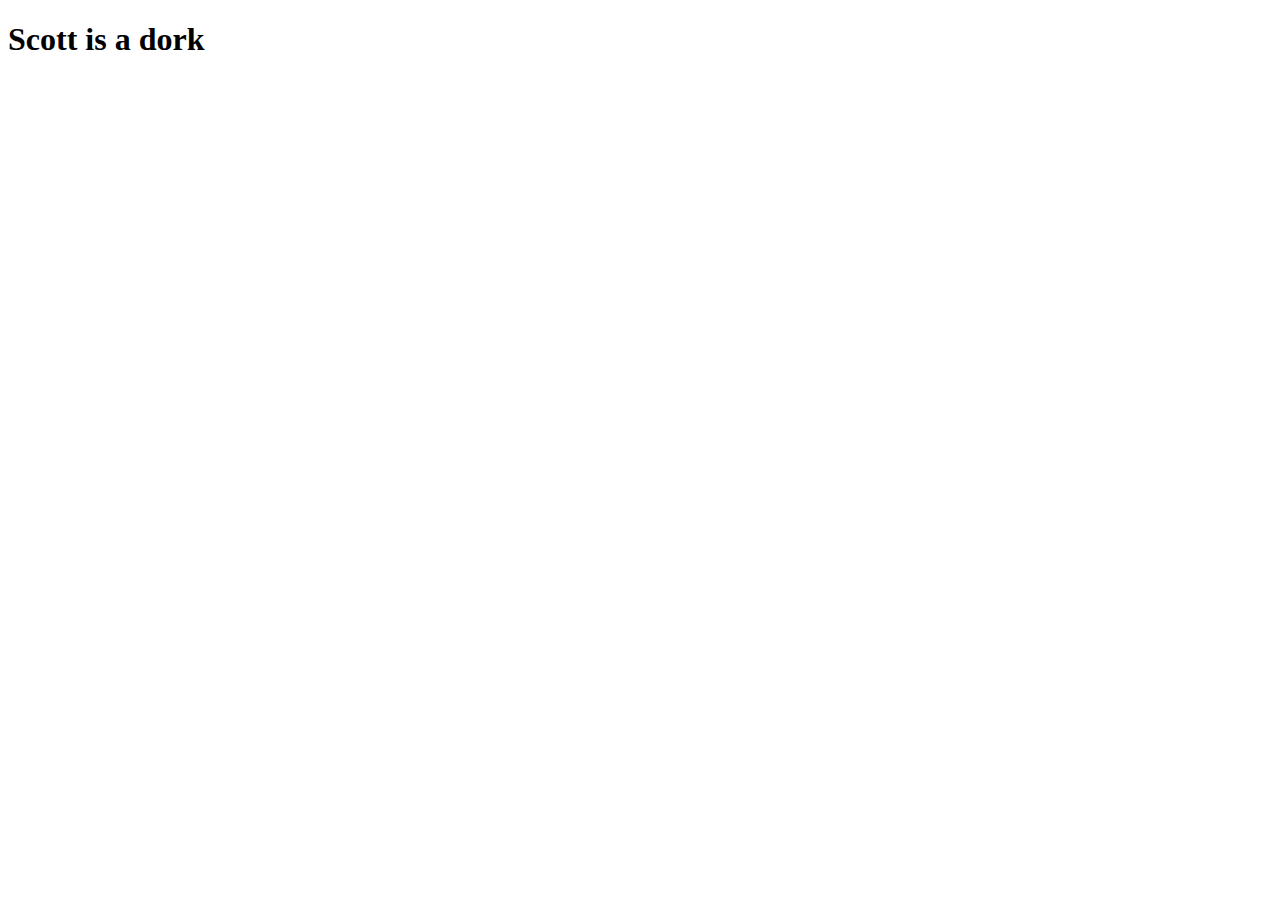
==== index.html @ 6916cea1 "my first commit" ====
<!DOCTYPE html>
<html>
<head>
    <meta charset="utf-8" />
    <meta http-equiv="X-UA-Compatible" content="IE=edge">
    <title>></title>
    <meta name="viewport" content="width=device-width, initial-scale=1">
    <link rel="stylesheet" type="text/css" media="screen" href="main.css" />
    <script src="main.js"></script>
</head>
<body>
    <h1>Scott is a dork</h1>
</body>
</html>
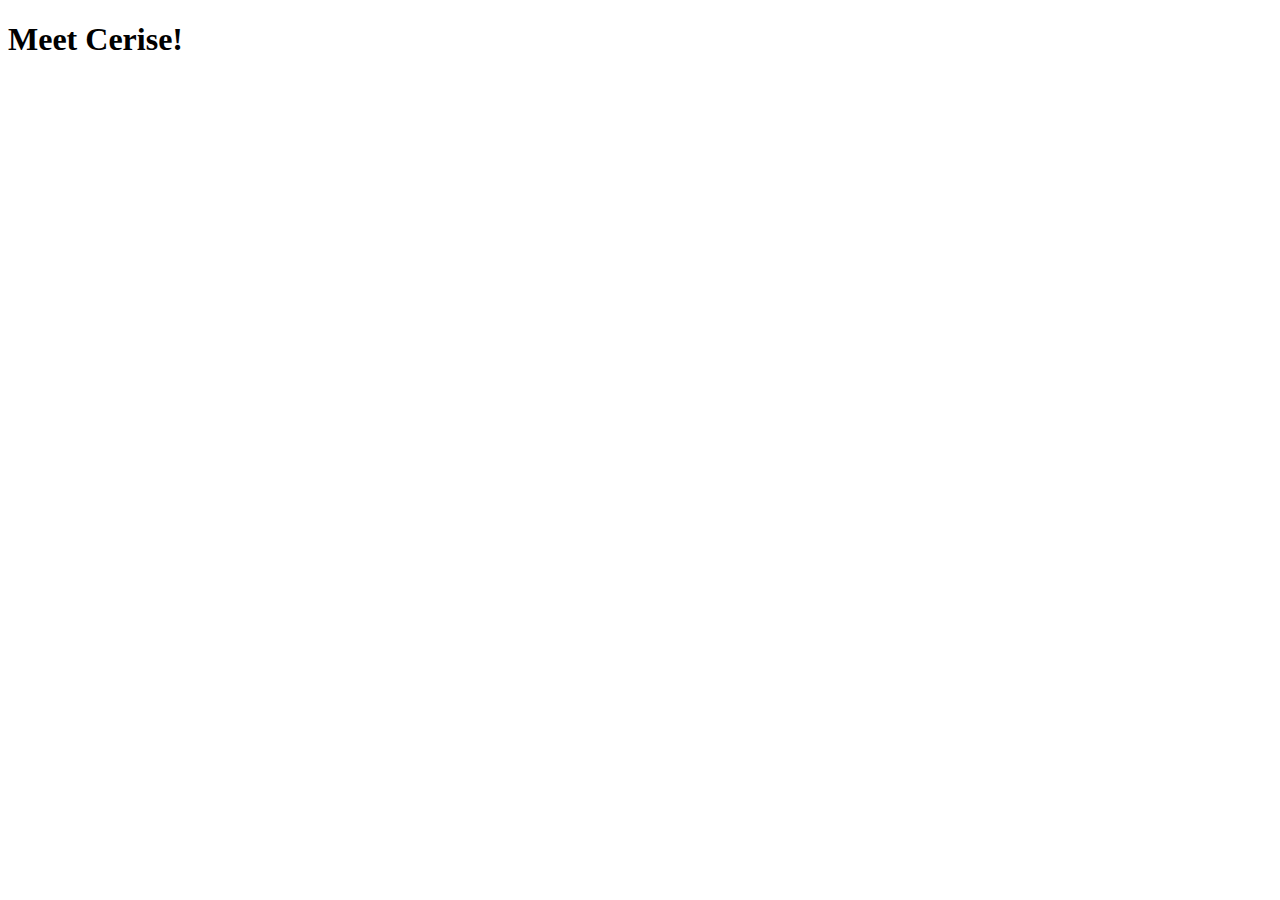
==== commit 1d0543ce: "index edit" ====
--- a/index.html
+++ b/index.html
@@ -4,11 +4,12 @@
     <meta charset="utf-8" />
     <meta http-equiv="X-UA-Compatible" content="IE=edge">
     <title>></title>
+    <title>Cerise Miller</title>
     <meta name="viewport" content="width=device-width, initial-scale=1">
     <link rel="stylesheet" type="text/css" media="screen" href="main.css" />
     <script src="main.js"></script>
 </head>
 <body>
-    <h1>Scott is a dork</h1>
+    <h1>Meet Cerise!</h1>
 </body>
 </html>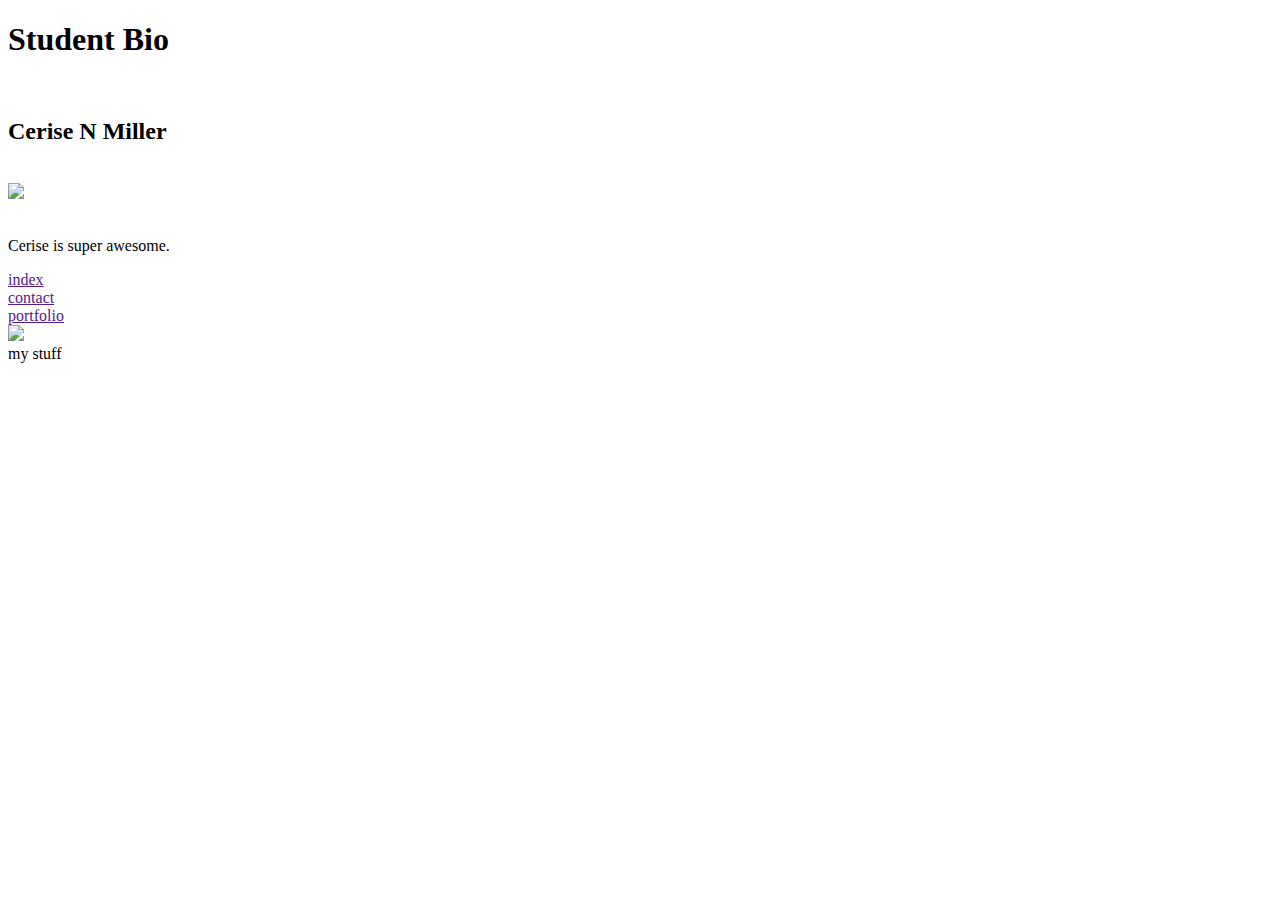
==== commit 7971b7d1: "updates" ====
--- a/index.html
+++ b/index.html
@@ -6,10 +6,39 @@
     <title>></title>
     <title>Cerise Miller</title>
     <meta name="viewport" content="width=device-width, initial-scale=1">
-    <link rel="stylesheet" type="text/css" media="screen" href="main.css" />
+    <link rel="stylesheet" type="text/css" media="screen" href="./main.css" />
     <script src="main.js"></script>
 </head>
 <body>
-    <h1>Meet Cerise!</h1>
+    <!-- title -->
+    <div>
+        <h1>Student Bio</h1>
+    </div>
+    <br>
+
+    <!-- content -->
+    <div>
+        <div><h2>Cerise N Miller</h2></div>
+    </div>
+    <br>
+    <div>
+        <div><img id="bio-image" src="http://via.placeholder.com/200x200"></div>
+        <br>
+        <div><p>Cerise is super awesome.</p></div>
+    </div>
+
+
+    <!-- nav -->
+    <nav>
+        <div><a href="">index</a></div>
+        <div><a href="">contact</a></div>
+        <div><a href="">portfolio</a></div>
+    </nav>
+    <!-- content -->
+    <div>
+        <img src="my image">
+        </div>my stuff</div>
+    <!-- footer -->
+
 </body>
 </html>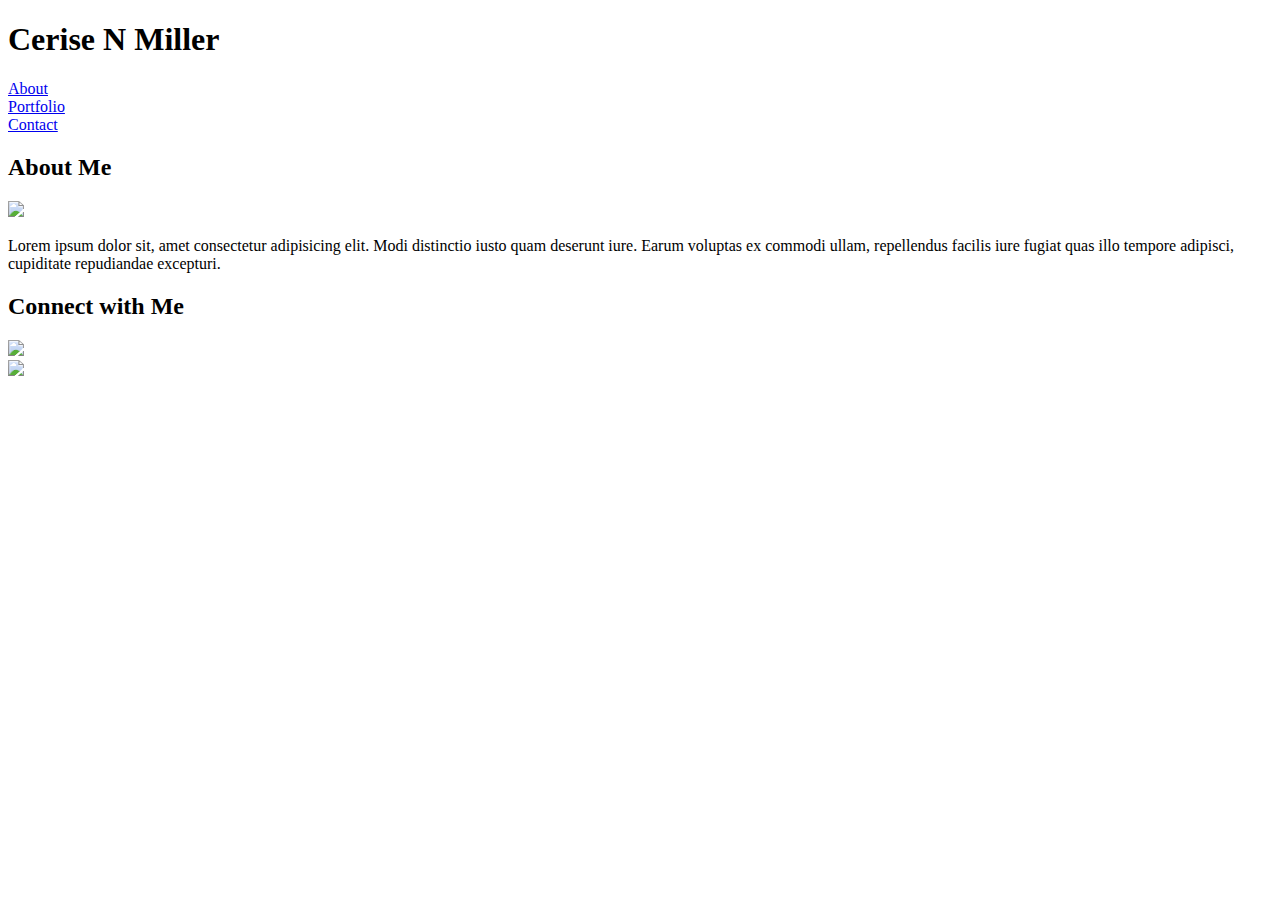
==== commit cd04d382: "end of day" ====
--- a/index.html
+++ b/index.html
@@ -10,34 +10,28 @@
     <script src="main.js"></script>
 </head>
 <body>
-    <!-- title -->
-    <div>
-        <h1>Student Bio</h1>
-    </div>
-    <br>
+
+    <!-- navigation bar -->
+    <nav>
+        <div><h1>Cerise N Miller</h1></div>
+        <div><a href="./index.html">About</a></div>
+        <div><a href="./portfolio.html">Portfolio</a></div>
+        <div><a href="./contact.html">Contact</a></div>
+    </nav>
 
     <!-- content -->
-    <div>
-        <div><h2>Cerise N Miller</h2></div>
-    </div>
-    <br>
-    <div>
-        <div><img id="bio-image" src="http://via.placeholder.com/200x200"></div>
-        <br>
-        <div><p>Cerise is super awesome.</p></div>
-    </div>
+    <section>
+        <h2>About Me</h2>
+        <div><img id="headshot" src="./assets/images/headshot.jpg"></div>
+        <div><p id="bio-text">Lorem ipsum dolor sit, amet consectetur adipisicing elit. Modi distinctio iusto quam deserunt iure. Earum voluptas ex commodi ullam, repellendus facilis iure fugiat quas illo tempore adipisci, cupiditate repudiandae excepturi.</p></div>
+    </section>
 
-
-    <!-- nav -->
-    <nav>
-        <div><a href="">index</a></div>
-        <div><a href="">contact</a></div>
-        <div><a href="">portfolio</a></div>
-    </nav>
-    <!-- content -->
-    <div>
-        <img src="my image">
-        </div>my stuff</div>
+    <aside>
+        <h2>Connect with Me</h2>
+        <div><img id="github" src="https://polsky.uchicago.edu/wp-content/uploads/2017/09/31_02-300x365.jpg"></div>
+        <div><img id="linkedin" src="https://polsky.uchicago.edu/wp-content/uploads/2017/09/31_02-300x365.jpg"></div>
+    </aside>
+   
     <!-- footer -->
 
 </body>
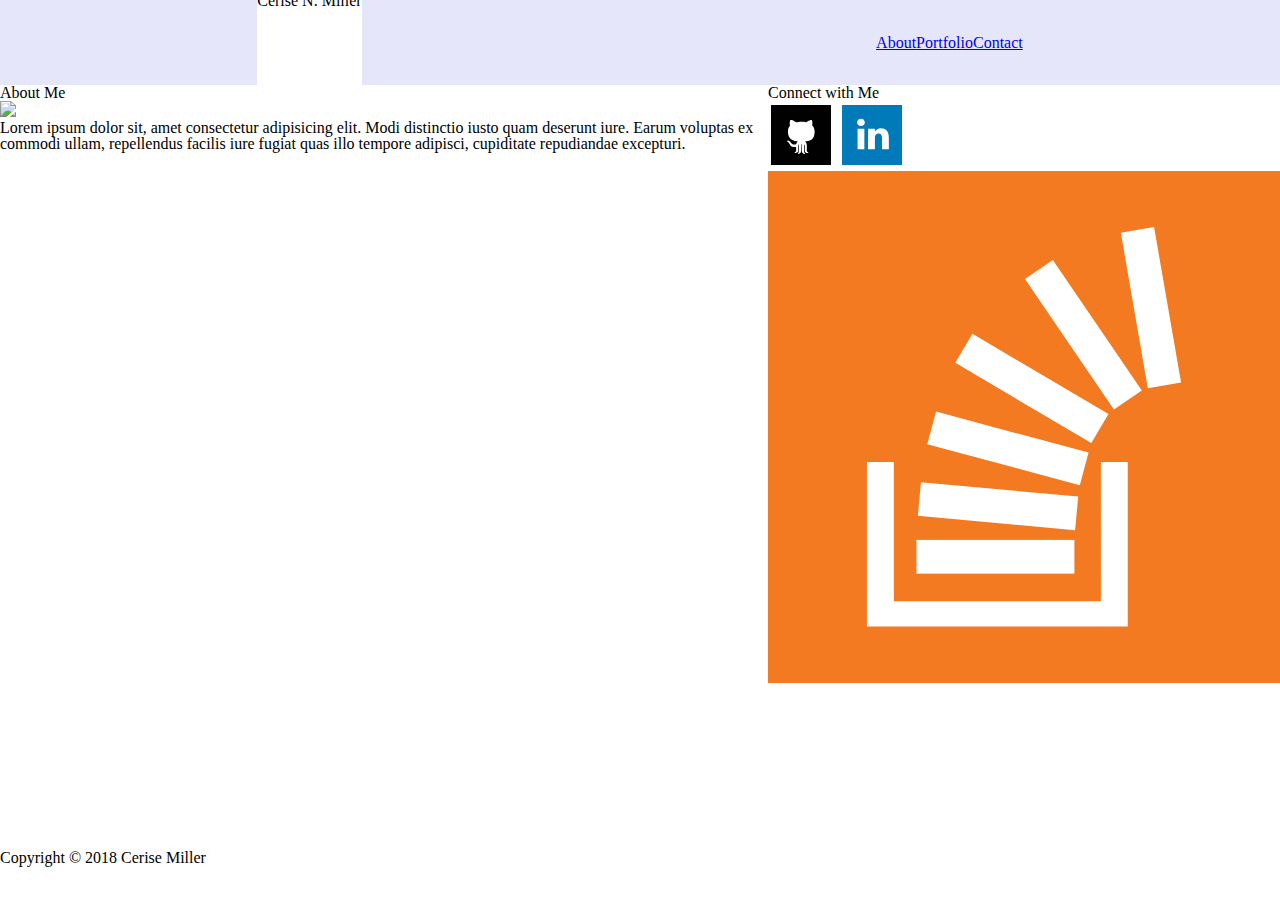
==== commit d35ab851: "updated files" ====
--- a/index.html
+++ b/index.html
@@ -3,36 +3,55 @@
 <head>
     <meta charset="utf-8" />
     <meta http-equiv="X-UA-Compatible" content="IE=edge">
-    <title>></title>
-    <title>Cerise Miller</title>
+    <title>About Me</title>
     <meta name="viewport" content="width=device-width, initial-scale=1">
-    <link rel="stylesheet" type="text/css" media="screen" href="./main.css" />
-    <script src="main.js"></script>
+    <link rel="stylesheet" type="text/css" media="screen" href="./assets/css/style.css" />
+    <link rel="stylesheet" type="text/css" media="screen" href="./assets/css/reset.css" />
+    <!-- font -->
+    <link href="https://fonts.googleapis.com/css?family=Lato:100,100i,300,300i,400,400i,700,700i,900,900i&amp;subset=latin-ext" rel="stylesheet">
+
 </head>
+
 <body>
+<div class="content">
 
     <!-- navigation bar -->
-    <nav>
-        <div><h1>Cerise N Miller</h1></div>
-        <div><a href="./index.html">About</a></div>
-        <div><a href="./portfolio.html">Portfolio</a></div>
-        <div><a href="./contact.html">Contact</a></div>
+    <nav class="container" id="header">
+
+        <div><h1 id="name">Cerise N. Miller</h1></div>
+
+        <div id="toolbar">
+            <a href="./index.html" id=index>About</a>
+            <a href="./portfolio.html" id=portfolio>Portfolio</a>
+            <a href="./contact.html" id=contact>Contact</a>
+       </div>            
+
     </nav>
 
     <!-- content -->
-    <section>
-        <h2>About Me</h2>
-        <div><img id="headshot" src="./assets/images/headshot.jpg"></div>
-        <div><p id="bio-text">Lorem ipsum dolor sit, amet consectetur adipisicing elit. Modi distinctio iusto quam deserunt iure. Earum voluptas ex commodi ullam, repellendus facilis iure fugiat quas illo tempore adipisci, cupiditate repudiandae excepturi.</p></div>
-    </section>
+    <div class="container" id="main-container">
 
-    <aside>
-        <h2>Connect with Me</h2>
-        <div><img id="github" src="https://polsky.uchicago.edu/wp-content/uploads/2017/09/31_02-300x365.jpg"></div>
-        <div><img id="linkedin" src="https://polsky.uchicago.edu/wp-content/uploads/2017/09/31_02-300x365.jpg"></div>
-    </aside>
+        <section id="main-section">
+            <h2>About Me</h2>
+            <img id="headshot" src="./assets/images/headshot.jpg">
+            <p id="bio-text">Lorem ipsum dolor sit, amet consectetur adipisicing elit. Modi distinctio iusto quam deserunt iure. Earum voluptas ex commodi ullam, repellendus facilis iure fugiat quas illo tempore adipisci, cupiditate repudiandae excepturi.</p>
+        </section>
+
+        <aside class="aside" id="connect">
+            <h2>Connect with Me</h2>
+            <a href="https://github.com/cerisemiller"><img id="github" src="./assets/images/github.svg"></img></a>
+            <a href="https://www.linkedin.com/in/cerisemiller/"><img id="linkedin" src="./assets/images/linkedin.svg"></img></a>
+            <a href="https://stackexchange.com/users/12846109/cerise-miller"><img id="stackoverflow" src="./assets/images/stackoverflow.svg"></img></a>
+        </aside>
    
+    </div>
+
+    <div class="push"></div>
+</div>
     <!-- footer -->
+    <footer>
+        <div class="footer">Copyright &copy; 2018 Cerise Miller</div>
+    </footer>
 
 </body>
 </html>--- a/assets/css/style.css
+++ b/assets/css/style.css
@@ -0,0 +1,73 @@
+/*html, body {
+  height: 100%;
+  margin: 0 auto;
+  font-family: 'Lato', sans-serif;
+}
+.content {
+  padding: 20px;
+  min-height: 100%;
+  margin: 0 auto -50px;
+}
+.footer,
+.push {
+  height: 50px;
+}*/
+
+html, body {
+  height: 100%;
+  margin: 0 auto;
+  font-family: 'Lato', sans-serif;
+}
+.content {
+  min-height: 100%;
+  margin: 0 auto -50px;
+}
+.container {
+  margin: 0;
+  display: flex;
+}
+#header {
+  display: flex;
+  height: 85px;
+  flex-direction: row;
+  justify-content: space-around;
+  align-items: center;
+  background-color: lavender;
+}
+#name{
+  height: 100px;
+  text-align: center;
+  background-color: white;
+}
+#toolbar {
+  display: flex;
+  justify-content: space-around;
+}
+
+/*
+  .nav-index {
+    display: flex;
+    flex-direction: row;
+    justify-content: space-around;
+    padding: 50px;
+    border: 5px solid dimgray;
+    background-color: paleturquoise;
+    font-weight: bold;
+  }
+  div {
+    padding: 20px;
+    border: 5px solid dimgray;
+    background-color: plum;
+    font-weight: bold;
+  }
+  .index {
+    display: flex;
+    flex-direction: row;
+  }
+  */
+  
+  .footer, .push {
+    height: 66px;
+    clear: both;
+    }
+  